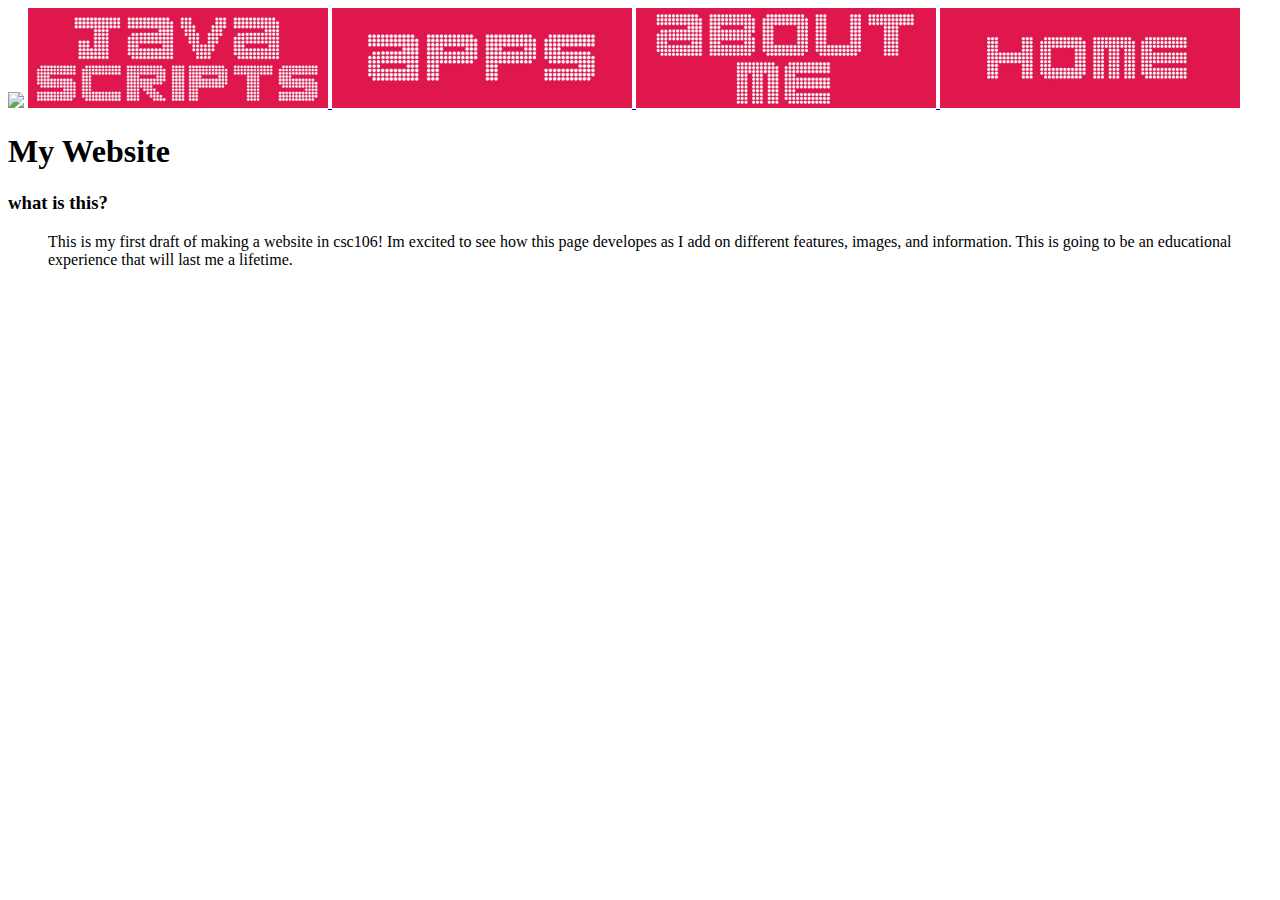
==== index.html @ c480ddb3 "Update index.html" ====
<html>
    <head>
        <meta charset="utf-8">
        <title>HTML: Images</title>
    </head>
    <body>
        
        
    <img src="custom banner.jpg">
    
         
        <a href="javascripts.html">
        <img src="javascripts.jpg" width = 300>
        </a>
        
         <a href="javascripts.html">
        <img src="apps.jpg" width = 300>
        </a>
        
        <a href="about me page.html">
    <img src="about me.jpg" width = 300>
        </a>
        
          <a href="index.html">
    <img src="Home.png" width = 300> 
        </a>
       
        <h1>My Website</h1>
        
        
    <h3>what is this?</h3>
    
    <ul>This is my first draft of making a website in csc106! Im excited to see how this page developes as I add on different features, images, and information.
     This is going to be an educational experience that will last me a lifetime.
    </ul>
    
    <h3></h3>
    
    <ol>
       
    </ol>
    
    <h2></h2>
    
    <p></p>
    
    <h2></h2>
    
    <p></p>

    </body>
</html>
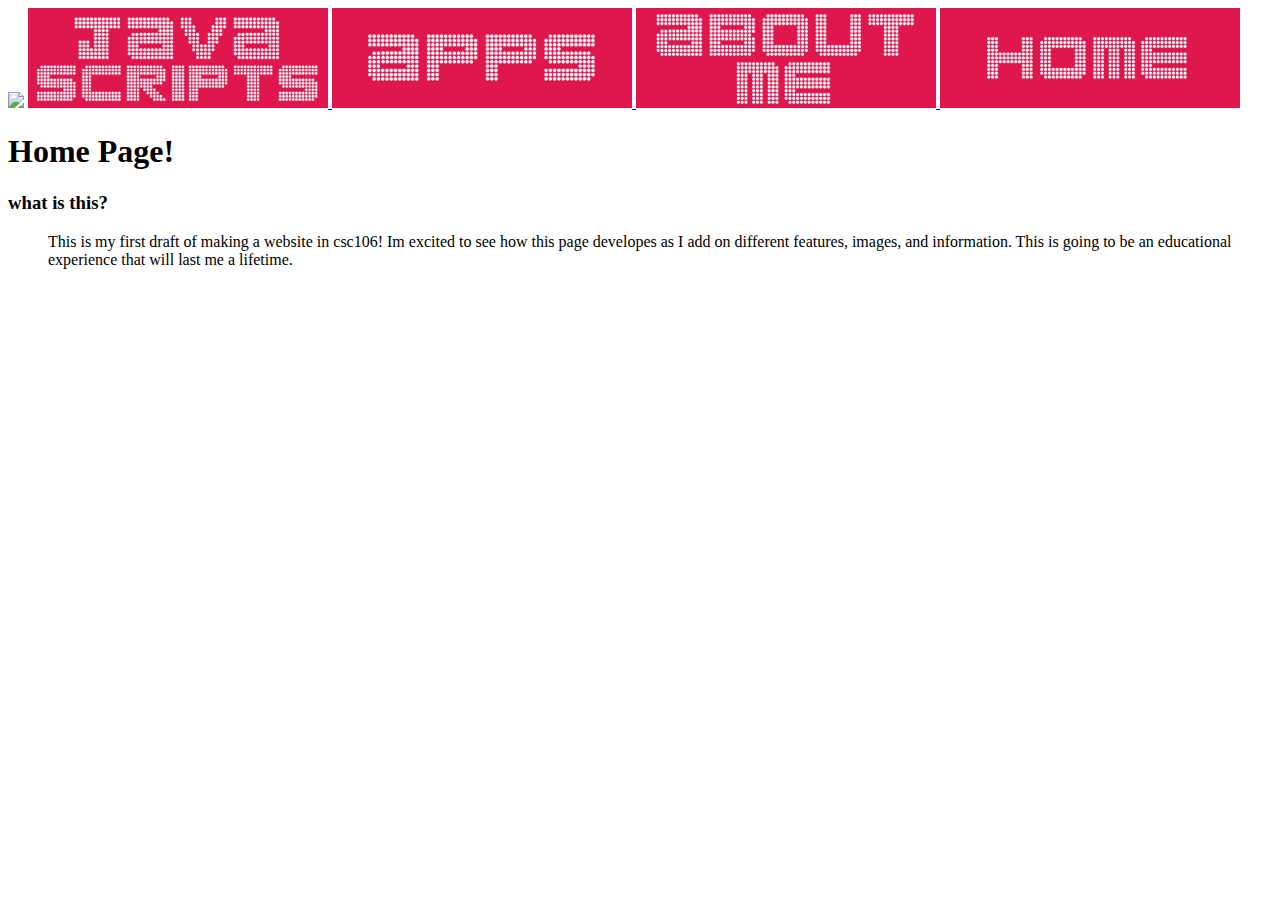
==== commit 557dee21: "Update index.html" ====
--- a/index.html
+++ b/index.html
@@ -25,7 +25,7 @@
     <img src="Home.png" width = 300> 
         </a>
        
-        <h1>My Website</h1>
+        <h1>Home Page!</h1>
         
         
     <h3>what is this?</h3>
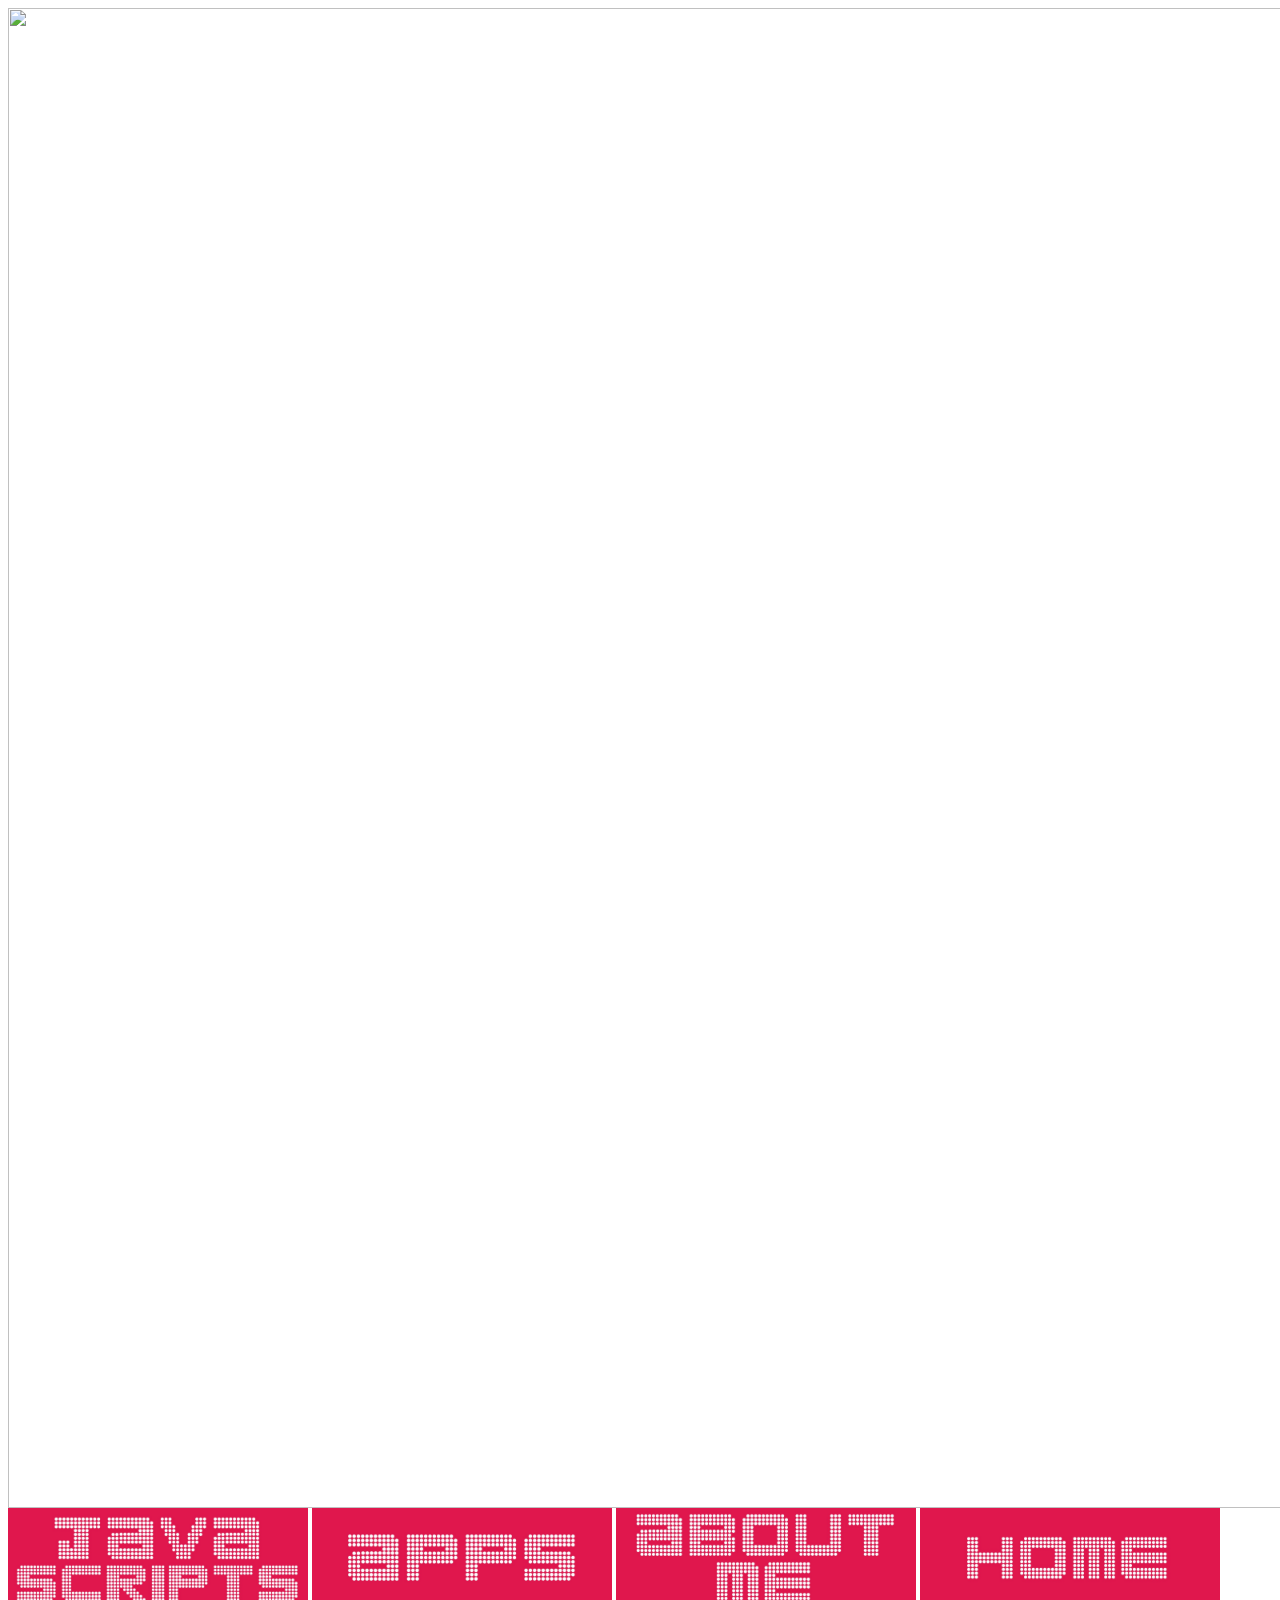
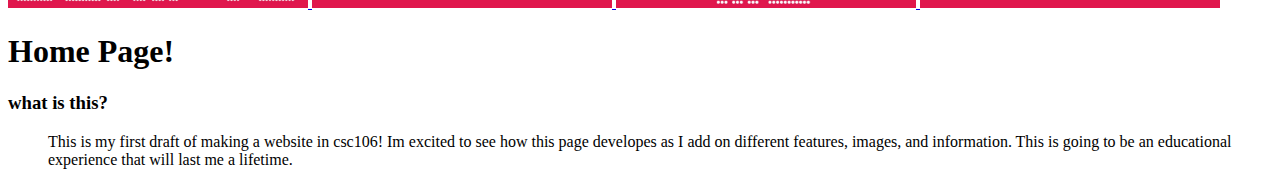
==== commit ef1ccb67: "Update index.html" ====
--- a/index.html
+++ b/index.html
@@ -6,9 +6,9 @@
     <body>
         
         
-    <img src="custom banner.jpg">
-    
-         
+    <img src="custom banner.jpg" width = 1500>
+    </body>
+         <body>
         <a href="javascripts.html">
         <img src="javascripts.jpg" width = 300>
         </a>
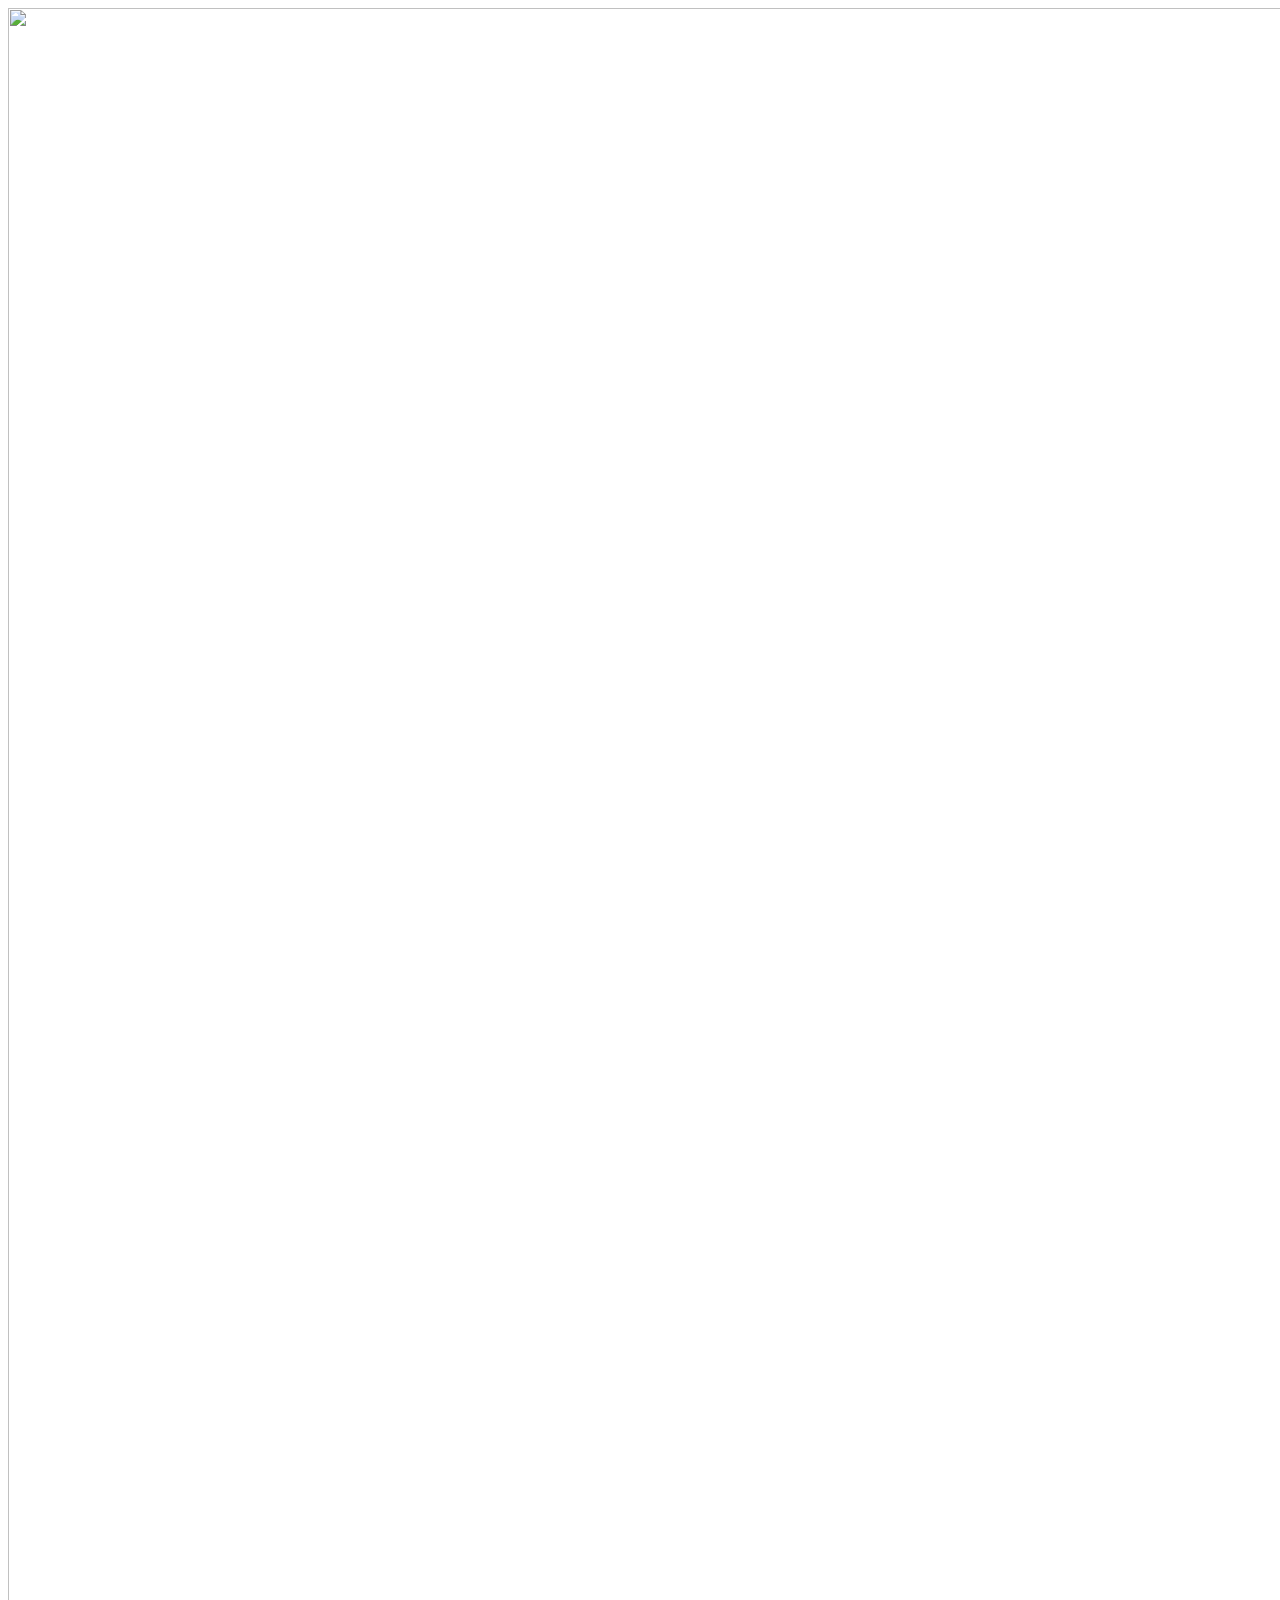
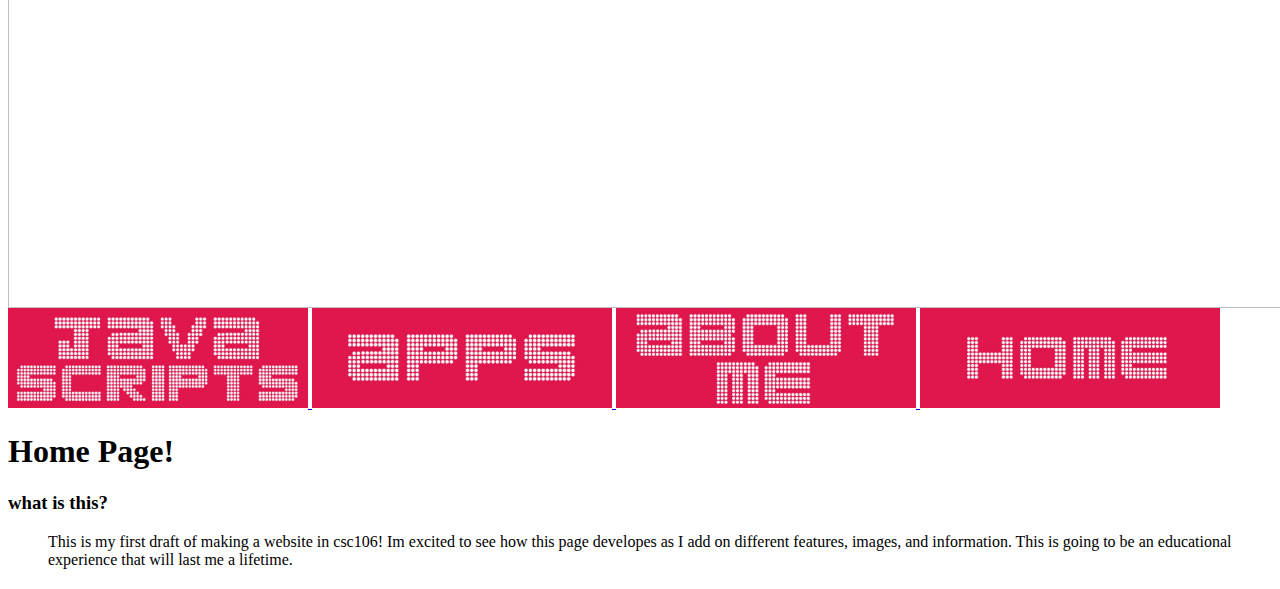
==== commit 9a268e2b: "Update index.html" ====
--- a/index.html
+++ b/index.html
@@ -6,7 +6,7 @@
     <body>
         
         
-    <img src="custom banner.jpg" width = 1500>
+    <img src="custom banner.jpg" width = 1900>
     </body>
          <body>
         <a href="javascripts.html">
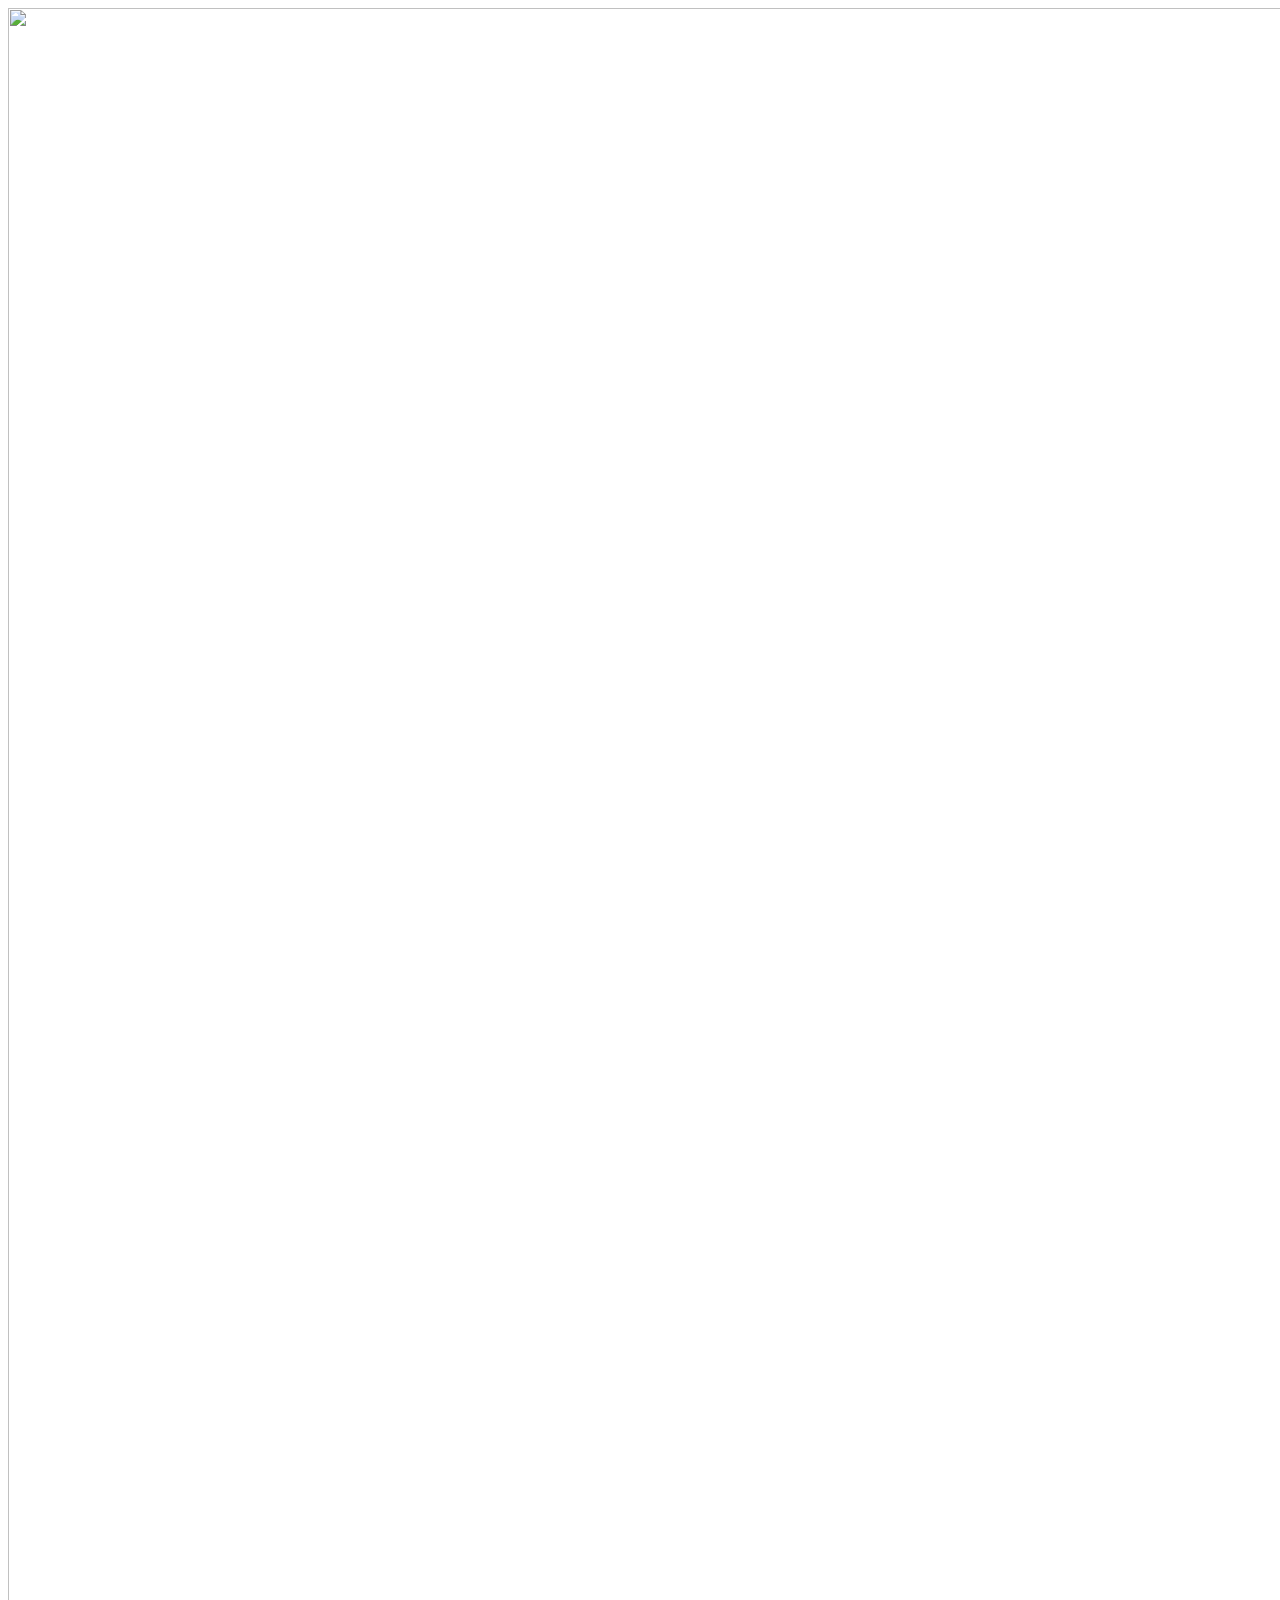
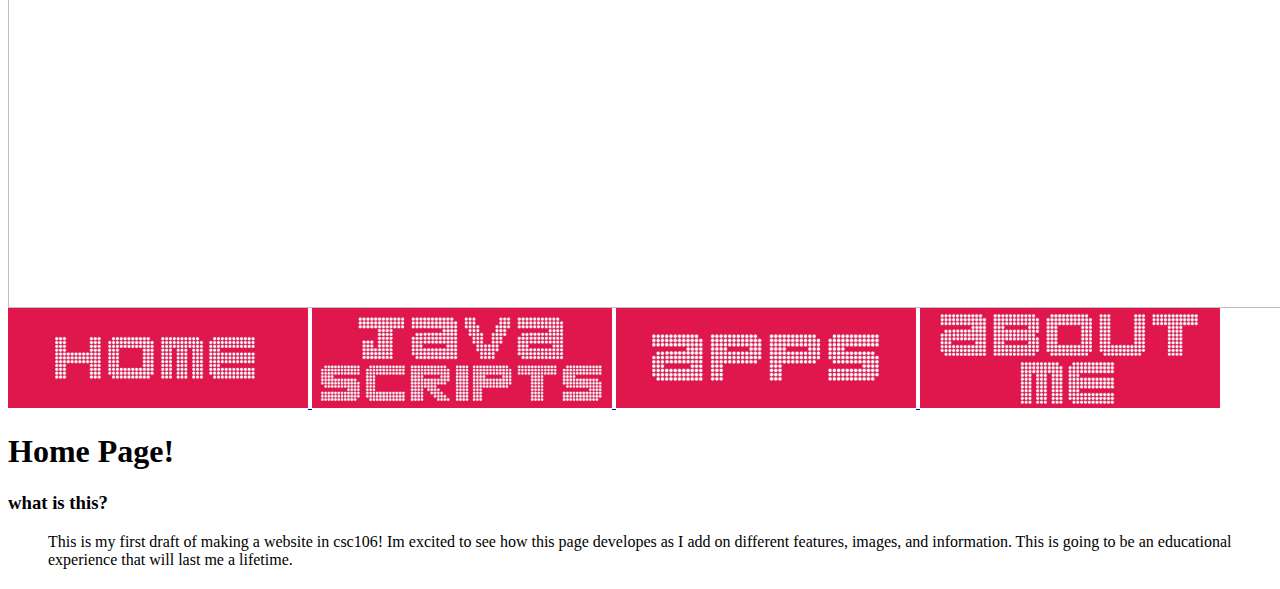
==== commit 4178eb09: "Update index.html" ====
--- a/index.html
+++ b/index.html
@@ -9,6 +9,11 @@
     <img src="custom banner.jpg" width = 1900>
     </body>
          <body>
+             
+             <a href="index.html">
+    <img src="Home.png" width = 300> 
+        </a> 
+             
         <a href="javascripts.html">
         <img src="javascripts.jpg" width = 300>
         </a>
@@ -21,9 +26,7 @@
     <img src="about me.jpg" width = 300>
         </a>
         
-          <a href="index.html">
-    <img src="Home.png" width = 300> 
-        </a>
+         
        
         <h1>Home Page!</h1>
         
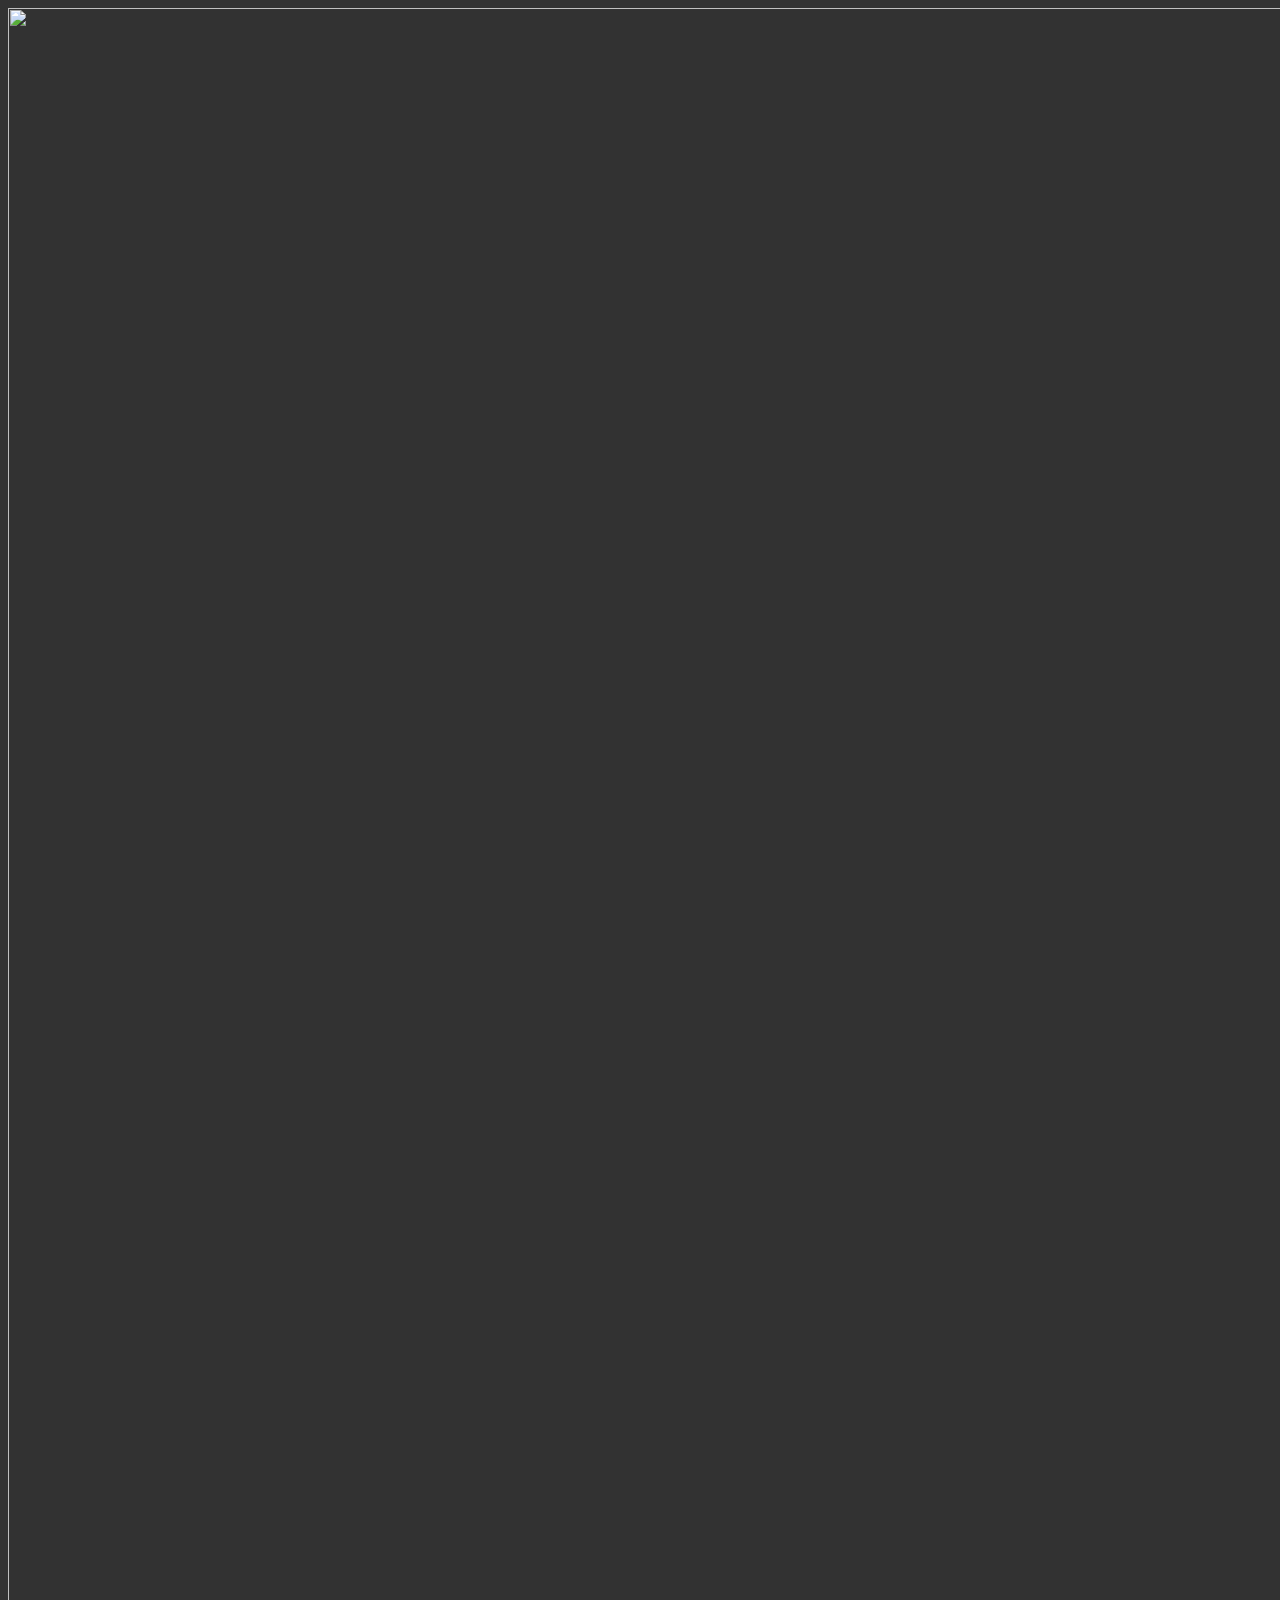
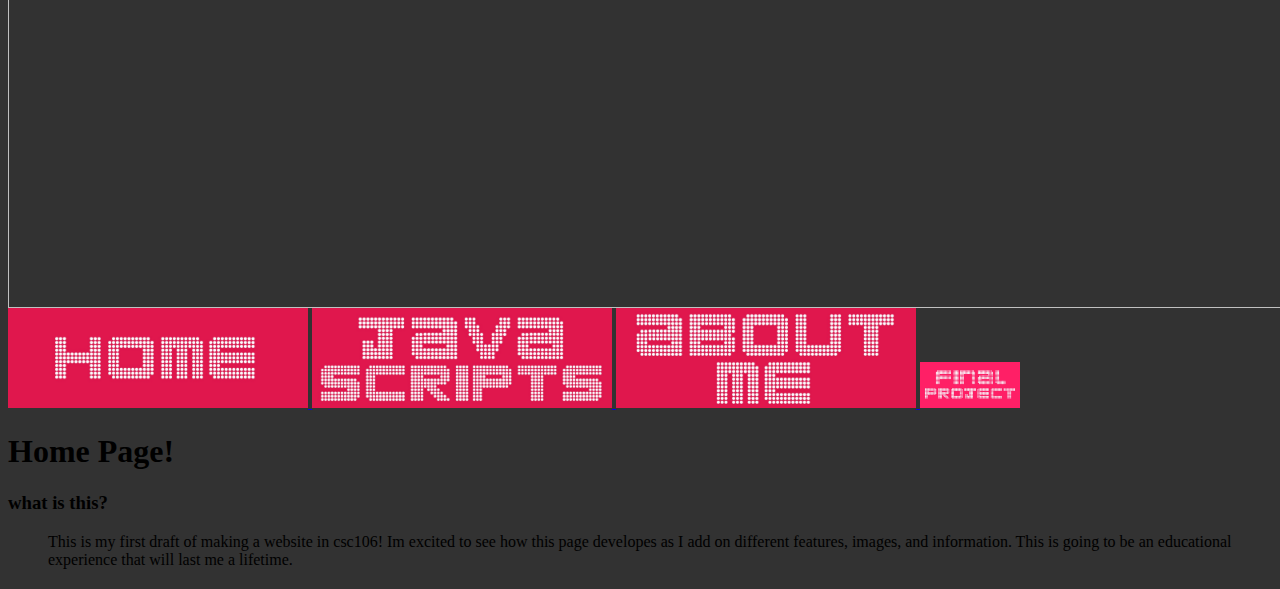
==== commit 96576cb7: "Update index.html" ====
--- a/index.html
+++ b/index.html
@@ -2,6 +2,7 @@
     <head>
         <meta charset="utf-8">
         <title>HTML: Images</title>
+        <link rel="stylesheet" href="style.css">
     </head>
     <body>
         
@@ -18,16 +19,24 @@
         <img src="javascripts.jpg" width = 300>
         </a>
         
-         <a href="javascripts.html">
-        <img src="apps.jpg" width = 300>
-        </a>
         
         <a href="about me page.html">
     <img src="about me.jpg" width = 300>
         </a>
         
-         
-       
+             
+             
+             
+     
+          <a href="final project.html">
+    <img src="image0.jpg" width = 100>
+        </a>
+        
+             
+             
+             
+             
+             
         <h1>Home Page!</h1>
         
         
--- a/style.css
+++ b/style.css
@@ -0,0 +1 @@
+body { background-color: #323232;}
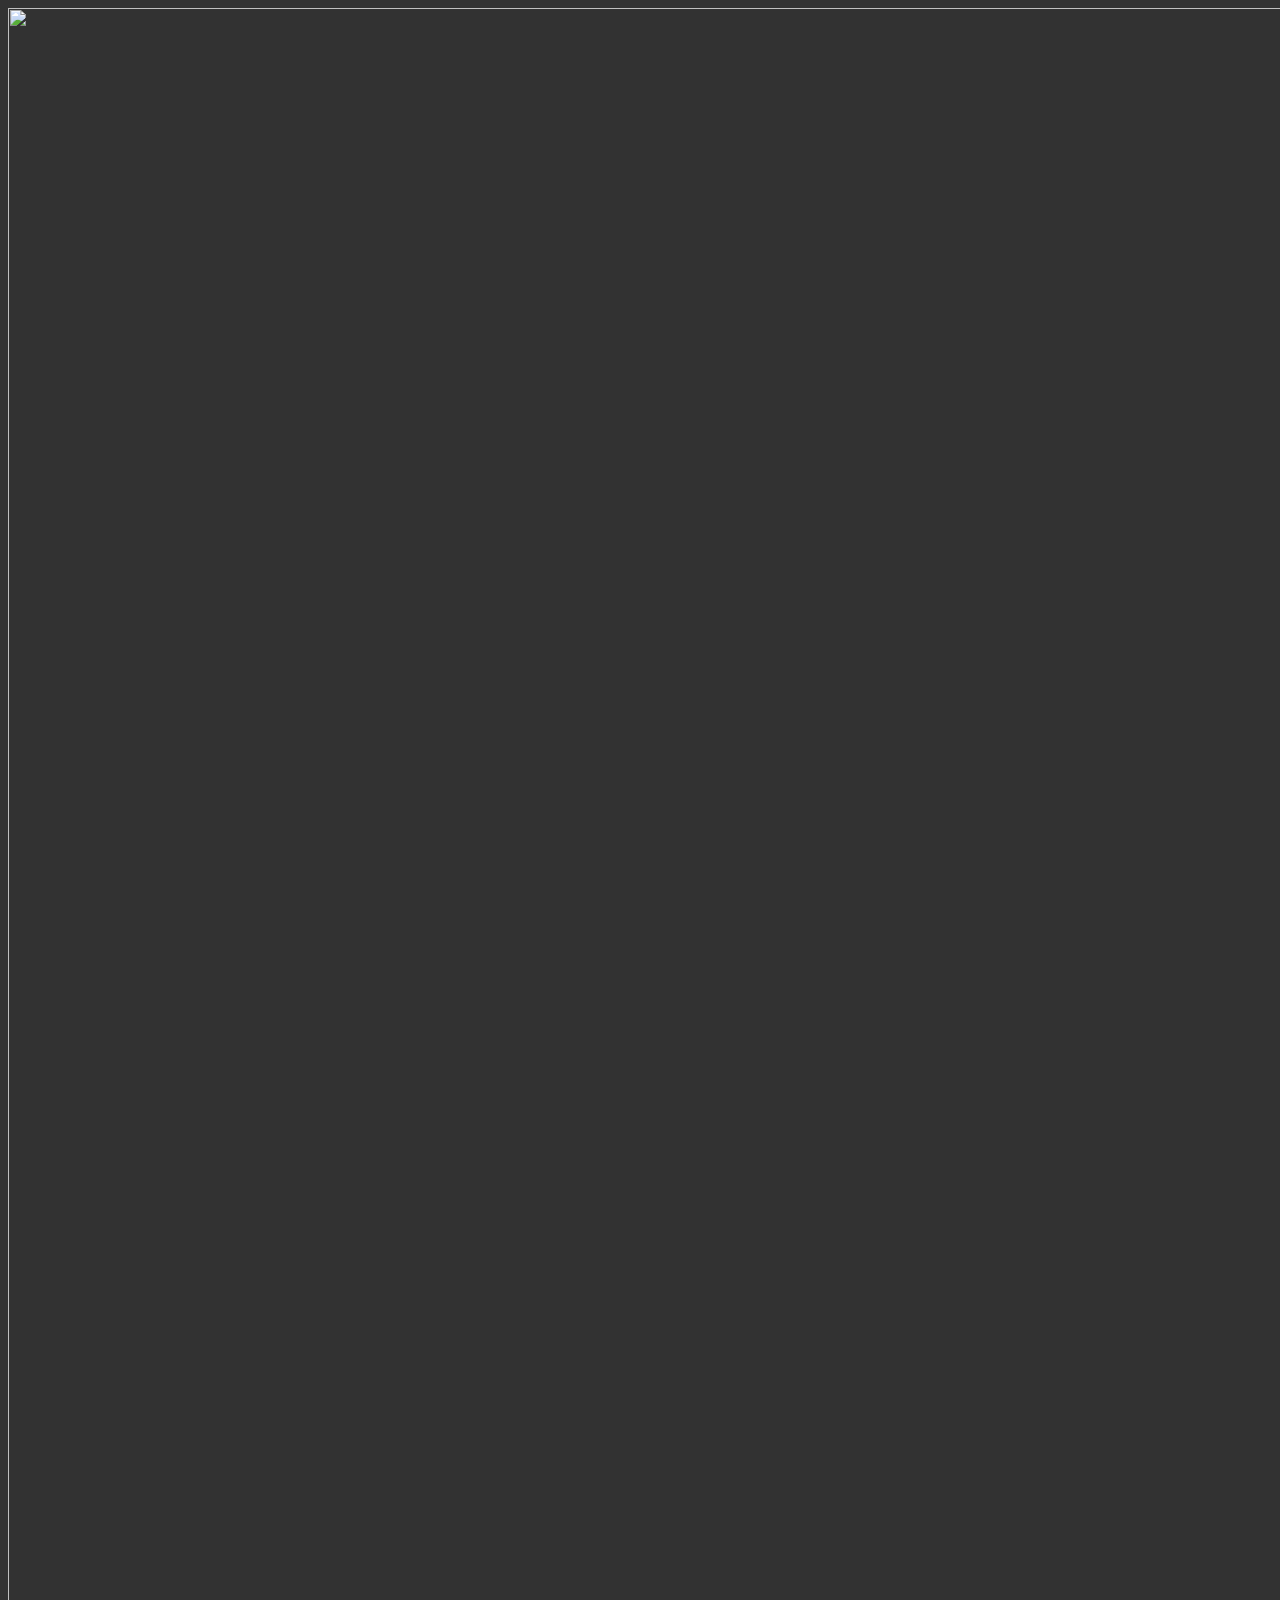
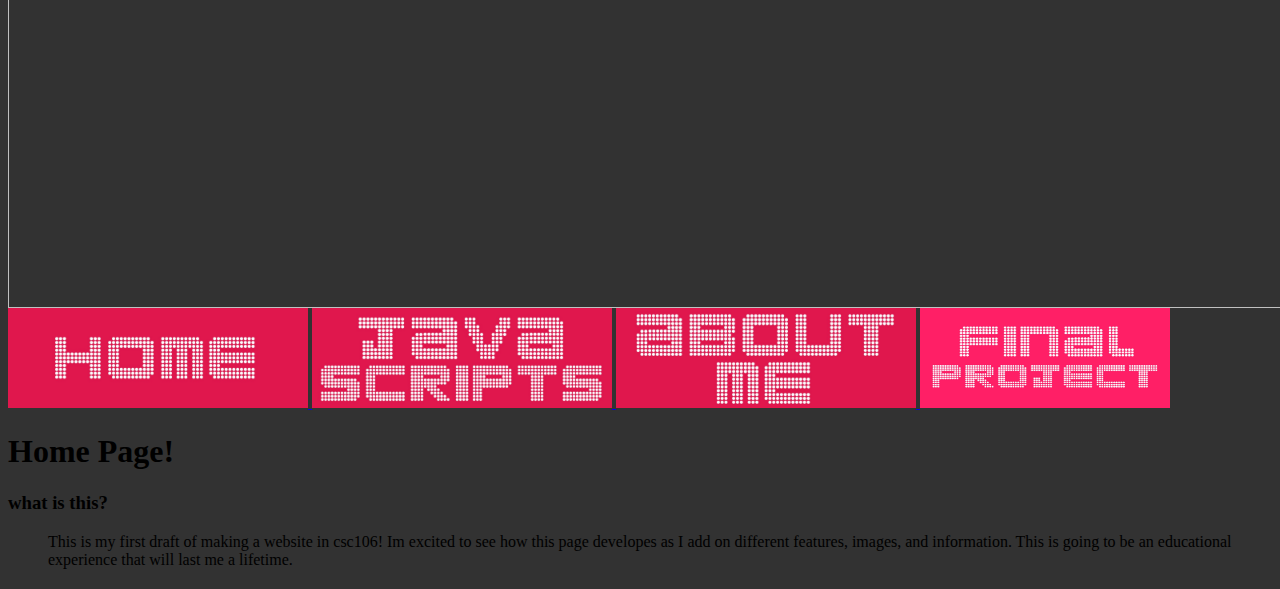
==== commit 79687346: "Update index.html" ====
--- a/index.html
+++ b/index.html
@@ -28,10 +28,10 @@
              
              
      
+         
           <a href="final project.html">
-    <img src="image0.jpg" width = 100>
+    <img src="image0.jpg" width = 250, height = 100>
         </a>
-        
              
              
              
